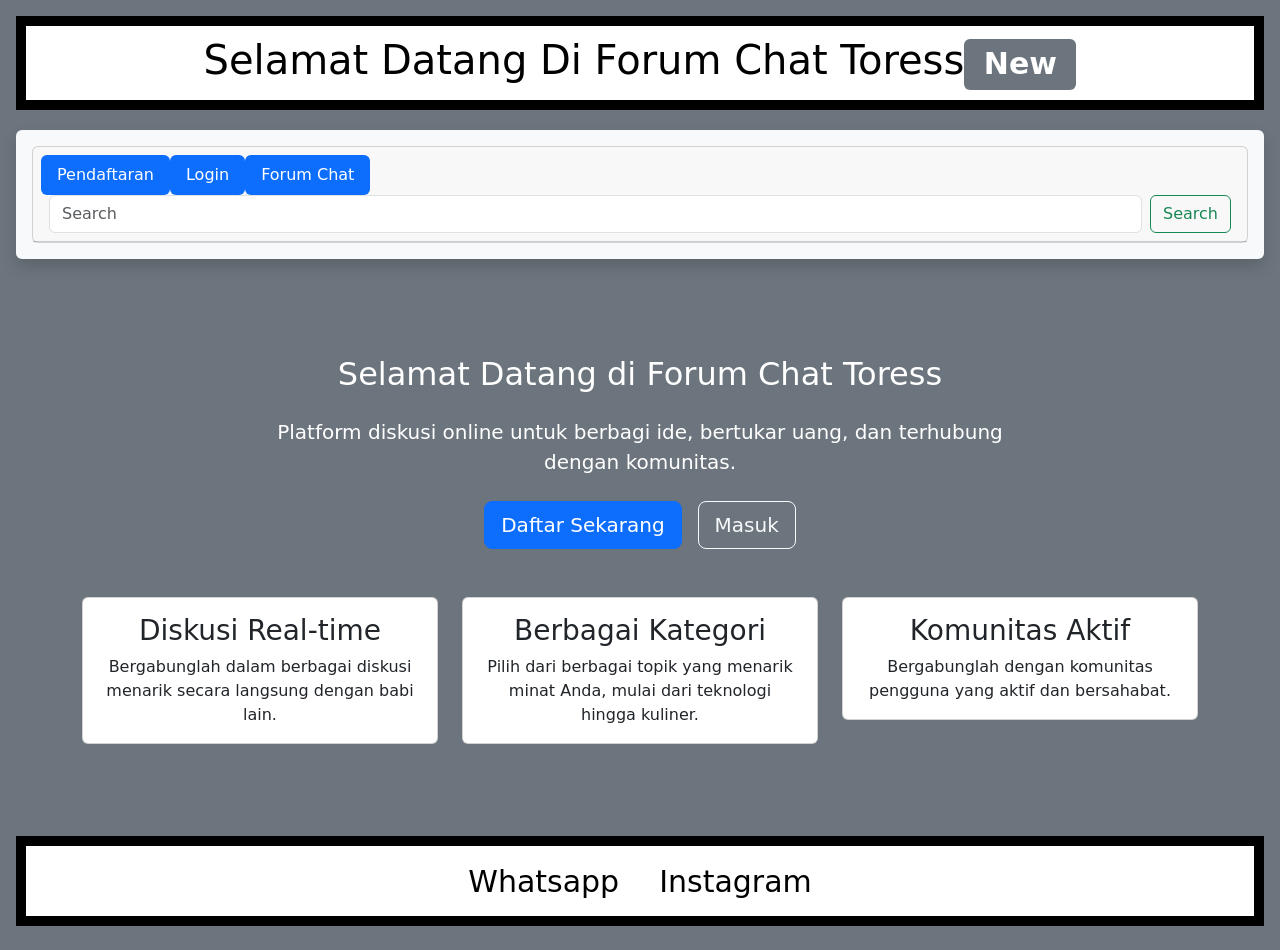
==== index.html @ a61c7634 "Add files via upload" ====
<!DOCTYPE html>
<html lang="en">
<head>
    <meta charset="UTF-8">
    <meta name="viewport" content="width=device-width, initial-scale=1.0">
    <title>Forum Chat</title>
    <link rel="stylesheet" href="style.css" />
    <link href="https://cdn.jsdelivr.net/npm/bootstrap@5.3.3/dist/css/bootstrap.min.css" rel="stylesheet"
        integrity="sha384-QWTKZyjpPEjISv5WaRU9OFeRpok6YctnYmDr5pNlyT2bRjXh0JMhjY6hW+ALEwIH" crossorigin="anonymous">
</head>

<body class="p-3 mb-2 bg-secondary text-white">
    <div>
        <!--HEADER -->
        <div>
            <h1 class="h1-footer">Selamat Datang Di Forum Chat Toress<span class="badge text-bg-secondary">New</span></h1>
        </div>
        <!-- HEADER END -->

        <!-- NAVIGATION BAR -->
        <div class="shadow p-3 mb-5 bg-body-tertiary rounded">
            <div class="card text-center">
                <div class="card-header">
                    <ul class="nav nav-pills card-header-pills">
                        <li class="nav-item">
                            <a href="register.html" class="nav-link active">Pendaftaran</a>
                        </li>
                        <li class="nav-item">
                            <a href="login.html" class="nav-link active">Login</a>
                        </li>
                        <li class="nav-item">
                            <a href="forum.html" class="nav-link active">Forum Chat</a>
                        </li>
                    </ul>
                    <form class="d-flex" role="search">
                        <input class="form-control me-2" type="search" placeholder="Search" aria-label="Search">
                        <button class="btn btn-outline-success" type="submit">Search</button>
                    </form>
                </div>
            </div>
        </div>
        <!-- NAVIGATION BAR END -->

        <!-- CONTENT -->
        <div class="div-content">
            <div class="container py-5">
                <div class="row">
                    <div class="col-md-8 offset-md-2 text-center">
                        <h2 class="mb-4">Selamat Datang di Forum Chat Toress</h2>
                        <p class="lead mb-4">Platform diskusi online untuk berbagi ide, bertukar uang, dan terhubung dengan komunitas.</p>
                        <div class="d-flex justify-content-center gap-3">
                            <a href="register.html" class="btn btn-lg btn-primary">Daftar Sekarang</a>
                            <a href="login.html" class="btn btn-lg btn-outline-light">Masuk</a>
                        </div>
                    </div>
                </div>
                <div class="row mt-5">
                    <div class="col-md-4">
                        <div class="card text-center mb-4">
                            <div class="card-body">
                                <h3 class="card-title text-dark">Diskusi Real-time</h3>
                                <p class="card-text text-dark">Bergabunglah dalam berbagai diskusi menarik secara langsung dengan babi lain.</p>
                            </div>
                        </div>
                    </div>
                    <div class="col-md-4">
                        <div class="card text-center mb-4">
                            <div class="card-body">
                                <h3 class="card-title text-dark">Berbagai Kategori</h3>
                                <p class="card-text text-dark">Pilih dari berbagai topik yang menarik minat Anda, mulai dari teknologi hingga kuliner.</p>
                            </div>
                        </div>
                    </div>
                    <div class="col-md-4">
                        <div class="card text-center mb-4">
                            <div class="card-body">
                                <h3 class="card-title text-dark">Komunitas Aktif</h3>
                                <p class="card-text text-dark">Bergabunglah dengan komunitas pengguna yang aktif dan bersahabat.</p>
                            </div>
                        </div>
                    </div>
                </div>
            </div>
        </div>
        <!-- CONTENT END -->
    
        <!-- FOOTER -->
        <div class="div-footer">
            <p class="p-footer">Whatsapp</p>
            <p class="p-footer">Instagram</p>
        </div>
        <!-- FOOTER END -->
    </div>
    <script src="script.js"></script>
</body>
</html>
---- style.css ----
*,
html {
    padding: 0;
    margin: 0;
}

body {
    font-family: 'Segoe UI', Tahoma, Geneva, Verdana, sans-serif;
}

/* Navigation Bar */
.container-navbar {
    background-color: black;
    width: 100%;
    height: 10vh;
}

.container-ul {
    display: flex;
    justify-content: center;
    align-items: center;
    height: 100px;
    list-style-type: none;
    width: 100px;
}

.container-li {
    padding: 20px;
    margin: 8px;
    font-size: 30px;
}

.container-li :hover {
    transition: .3s ease-in-out;
    transition-delay: .1s;
    border-radius: 12px;
    background-color: crimson;
}

.a-navbar {
    text-decoration: none;
    color: white;
}

/* Footer */
.div-footer {
    background-color: white;
    color: black;
    display: flex;
    height: 10vh;
    justify-content: center;
    align-items: center;
    border: solid 10px;
    border-color: black;
    margin-top: 20px;
}

.p-footer {
    margin: 20px;
    font-size: 30px;
}

/* Header */
.h1-footer {
    background-color: white;
    color: black;
    border: solid 10px;
    border-color: black;
    padding: 10px;
    text-align: center;
    margin-bottom: 20px;
}

/* Content */
.div-content {
    margin-bottom: 20px;
}

.div-p {
    font-size: 50px;
    background-color: rgb(167, 57, 57);
    color: black;
    display: flex;
    height: 70vh;
    justify-content: center;
    align-items: center;
}

/* Forum styling */
.post-container {
    max-height: 300px;
    overflow-y: auto;
    margin-bottom: 15px;
}

/* Chat styling */
.chat-container {
    display: flex;
    flex-direction: column;
    height: 400px;
}

.chat-messages {
    flex: 1;
    overflow-y: auto;
    padding: 10px;
    background-color: #f8f9fa;
    border-radius: 8px;
    margin-bottom: 10px;
}

.message {
    margin-bottom: 15px;
    padding: 10px;
    border-radius: 8px;
}

.user-message {
    background-color: #dcf8c6;
    margin-left: 20%;
}

.other-message {
    background-color: #f1f1f1;
    margin-right: 20%;
}

.system-message {
    background-color: #e6f3ff;
    text-align: center;
    font-style: italic;
}

.message-header {
    display: flex;
    justify-content: space-between;
    margin-bottom: 5px;
    font-size: 0.9em;
}

.message-content {
    word-break: break-word;
    color: #333;
}

.chat-input-container {
    padding: 10px 0;
}

.online-indicator {
    display: inline-block;
    width: 10px;
    height: 10px;
    background-color: #4CAF50;
    border-radius: 50%;
    margin-right: 10px;
}

/* Chat styling */
.chat-container {
    display: flex;
    flex-direction: column;
    height: 500px;
}

.chat-messages {
    flex: 1;
    overflow-y: auto;
    padding: 10px;
    background-color: #f8f9fa;
    border-radius: 5px;
    height: 350px;
    display: flex;
    flex-direction: column;
}

.message {
    margin-bottom: 15px;
    padding: 8px 12px;
    border-radius: 10px;
    max-width: 80%;
    word-wrap: break-word;
}

.message-header {
    display: flex;
    justify-content: space-between;
    margin-bottom: 5px;
    font-size: 0.85rem;
}

.message-content {
    line-height: 1.4;
}

.user-message {
    background-color: #0d6efd;
    color: white;
    align-self: flex-end;
    margin-left: auto;
}

.other-message {
    background-color: #e9ecef;
    color: #212529;
    align-self: flex-start;
}

.system-message {
    background-color: #ffc107;
    color: #212529;
    align-self: center;
    text-align: center;
    font-style: italic;
    max-width: 90%;
}

.online-indicator {
    display: inline-block;
    width: 10px;
    height: 10px;
    background-color: #198754;
    border-radius: 50%;
    margin-right: 10px;
}

/* Channel styling */
#channelList .list-group-item {
    cursor: pointer;
    transition: background-color 0.2s;
}

#channelList .list-group-item:hover {
    background-color: #f8f9fa;
}

.emoji-btn {
    font-size: 18px;
    padding: 2px 8px;
    margin-right: 5px;
}

.chat-input-container {
    padding: 10px 0;
}

/* Form styling */
.form-control:focus {
    border-color: #0d6efd;
    box-shadow: 0 0 0 0.25rem rgba(13, 110, 253, 0.25);
}

.btn-primary {
    background-color: #0d6efd;
}

.btn-primary:hover {
    background-color: #0b5ed7;
}

/* Login and Register Forms */
#loginForm, #registerForm {
    max-width: 400px;
    margin: 0 auto;
    padding: 20px;
    background-color: #f8f9fa;
    border-radius: 8px;
    box-shadow: 0 0 10px rgba(0, 0, 0, 0.1);
}

#loginForm input, #registerForm input {
    margin-bottom: 15px;
    padding: 10px;
    width: 100%;
    border: 1px solid #ced4da;
    border-radius: 4px;
}

#loginForm button, #registerForm button {
    width: 100%;
    padding: 10px;
    background-color: #0d6efd;
    color: white;
    border: none;
    border-radius: 4px;
    cursor: pointer;
}

#loginForm button:hover, #registerForm button:hover {
    background-color: #0b5ed7;
}

#loginForm a, #registerForm a {
    text-decoration: none;
    color: white;
    display: block;
    width: 100%;
}
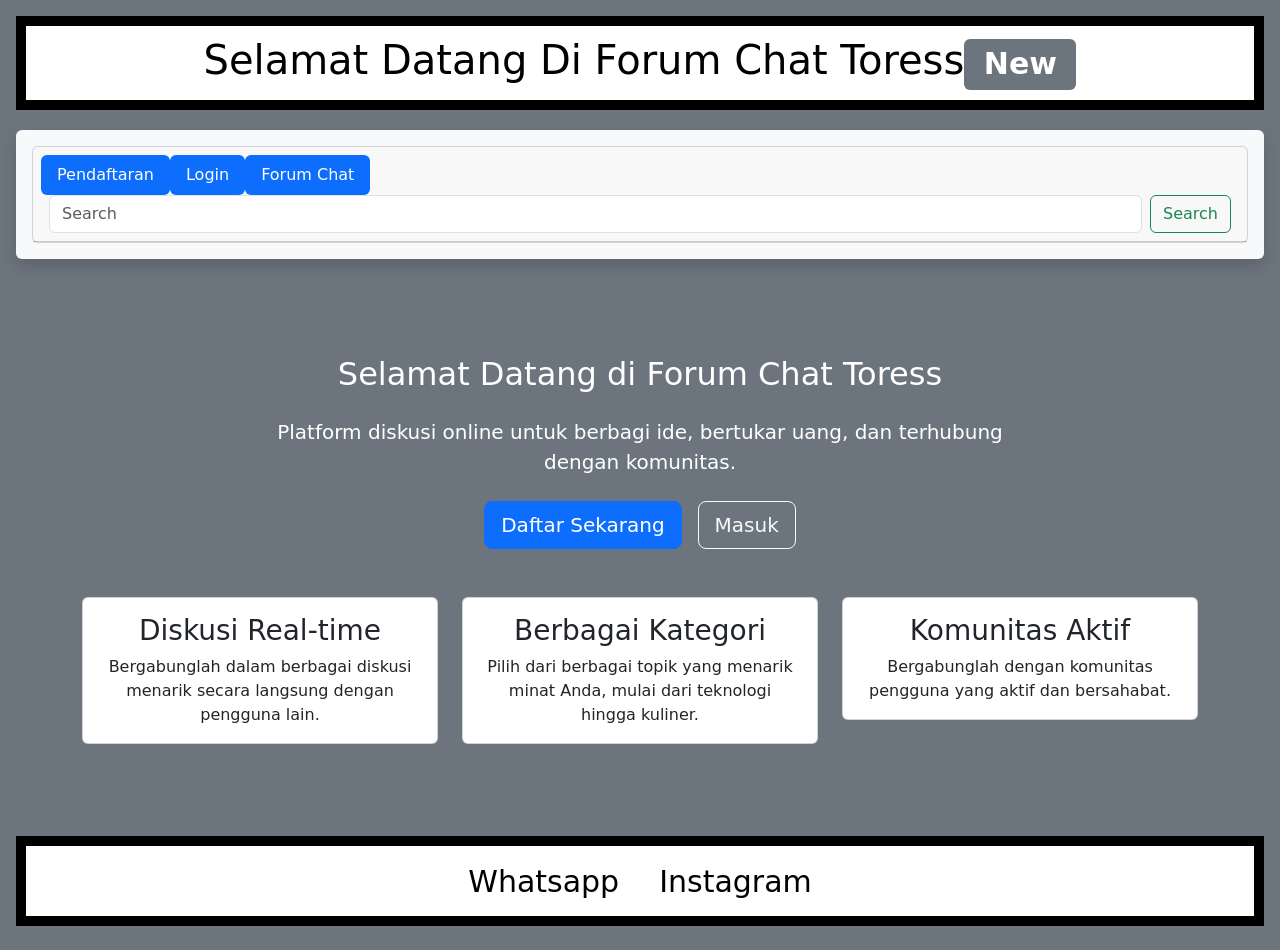
==== commit 7c091cca: "index.html" ====
--- a/index.html
+++ b/index.html
@@ -1,96 +1,96 @@
-<!DOCTYPE html>
-<html lang="en">
-<head>
-    <meta charset="UTF-8">
-    <meta name="viewport" content="width=device-width, initial-scale=1.0">
-    <title>Forum Chat</title>
-    <link rel="stylesheet" href="style.css" />
-    <link href="https://cdn.jsdelivr.net/npm/bootstrap@5.3.3/dist/css/bootstrap.min.css" rel="stylesheet"
-        integrity="sha384-QWTKZyjpPEjISv5WaRU9OFeRpok6YctnYmDr5pNlyT2bRjXh0JMhjY6hW+ALEwIH" crossorigin="anonymous">
-</head>
-
-<body class="p-3 mb-2 bg-secondary text-white">
-    <div>
-        <!--HEADER -->
-        <div>
-            <h1 class="h1-footer">Selamat Datang Di Forum Chat Toress<span class="badge text-bg-secondary">New</span></h1>
-        </div>
-        <!-- HEADER END -->
-
-        <!-- NAVIGATION BAR -->
-        <div class="shadow p-3 mb-5 bg-body-tertiary rounded">
-            <div class="card text-center">
-                <div class="card-header">
-                    <ul class="nav nav-pills card-header-pills">
-                        <li class="nav-item">
-                            <a href="register.html" class="nav-link active">Pendaftaran</a>
-                        </li>
-                        <li class="nav-item">
-                            <a href="login.html" class="nav-link active">Login</a>
-                        </li>
-                        <li class="nav-item">
-                            <a href="forum.html" class="nav-link active">Forum Chat</a>
-                        </li>
-                    </ul>
-                    <form class="d-flex" role="search">
-                        <input class="form-control me-2" type="search" placeholder="Search" aria-label="Search">
-                        <button class="btn btn-outline-success" type="submit">Search</button>
-                    </form>
-                </div>
-            </div>
-        </div>
-        <!-- NAVIGATION BAR END -->
-
-        <!-- CONTENT -->
-        <div class="div-content">
-            <div class="container py-5">
-                <div class="row">
-                    <div class="col-md-8 offset-md-2 text-center">
-                        <h2 class="mb-4">Selamat Datang di Forum Chat Toress</h2>
-                        <p class="lead mb-4">Platform diskusi online untuk berbagi ide, bertukar uang, dan terhubung dengan komunitas.</p>
-                        <div class="d-flex justify-content-center gap-3">
-                            <a href="register.html" class="btn btn-lg btn-primary">Daftar Sekarang</a>
-                            <a href="login.html" class="btn btn-lg btn-outline-light">Masuk</a>
-                        </div>
-                    </div>
-                </div>
-                <div class="row mt-5">
-                    <div class="col-md-4">
-                        <div class="card text-center mb-4">
-                            <div class="card-body">
-                                <h3 class="card-title text-dark">Diskusi Real-time</h3>
-                                <p class="card-text text-dark">Bergabunglah dalam berbagai diskusi menarik secara langsung dengan babi lain.</p>
-                            </div>
-                        </div>
-                    </div>
-                    <div class="col-md-4">
-                        <div class="card text-center mb-4">
-                            <div class="card-body">
-                                <h3 class="card-title text-dark">Berbagai Kategori</h3>
-                                <p class="card-text text-dark">Pilih dari berbagai topik yang menarik minat Anda, mulai dari teknologi hingga kuliner.</p>
-                            </div>
-                        </div>
-                    </div>
-                    <div class="col-md-4">
-                        <div class="card text-center mb-4">
-                            <div class="card-body">
-                                <h3 class="card-title text-dark">Komunitas Aktif</h3>
-                                <p class="card-text text-dark">Bergabunglah dengan komunitas pengguna yang aktif dan bersahabat.</p>
-                            </div>
-                        </div>
-                    </div>
-                </div>
-            </div>
-        </div>
-        <!-- CONTENT END -->
-    
-        <!-- FOOTER -->
-        <div class="div-footer">
-            <p class="p-footer">Whatsapp</p>
-            <p class="p-footer">Instagram</p>
-        </div>
-        <!-- FOOTER END -->
-    </div>
-    <script src="script.js"></script>
-</body>
-</html>
+<!DOCTYPE html>
+<html lang="en">
+<head>
+    <meta charset="UTF-8">
+    <meta name="viewport" content="width=device-width, initial-scale=1.0">
+    <title>Forum Chat</title>
+    <link rel="stylesheet" href="style.css" />
+    <link href="https://cdn.jsdelivr.net/npm/bootstrap@5.3.3/dist/css/bootstrap.min.css" rel="stylesheet"
+        integrity="sha384-QWTKZyjpPEjISv5WaRU9OFeRpok6YctnYmDr5pNlyT2bRjXh0JMhjY6hW+ALEwIH" crossorigin="anonymous">
+</head>
+
+<body class="p-3 mb-2 bg-secondary text-white">
+    <div>
+        <!--HEADER -->
+        <div>
+            <h1 class="h1-footer">Selamat Datang Di Forum Chat Toress<span class="badge text-bg-secondary">New</span></h1>
+        </div>
+        <!-- HEADER END -->
+
+        <!-- NAVIGATION BAR -->
+        <div class="shadow p-3 mb-5 bg-body-tertiary rounded">
+            <div class="card text-center">
+                <div class="card-header">
+                    <ul class="nav nav-pills card-header-pills">
+                        <li class="nav-item">
+                            <a href="register.html" class="nav-link active">Pendaftaran</a>
+                        </li>
+                        <li class="nav-item">
+                            <a href="login.html" class="nav-link active">Login</a>
+                        </li>
+                        <li class="nav-item">
+                            <a href="forum.html" class="nav-link active">Forum Chat</a>
+                        </li>
+                    </ul>
+                    <form class="d-flex" role="search">
+                        <input class="form-control me-2" type="search" placeholder="Search" aria-label="Search">
+                        <button class="btn btn-outline-success" type="submit">Search</button>
+                    </form>
+                </div>
+            </div>
+        </div>
+        <!-- NAVIGATION BAR END -->
+
+        <!-- CONTENT -->
+        <div class="div-content">
+            <div class="container py-5">
+                <div class="row">
+                    <div class="col-md-8 offset-md-2 text-center">
+                        <h2 class="mb-4">Selamat Datang di Forum Chat Toress</h2>
+                        <p class="lead mb-4">Platform diskusi online untuk berbagi ide, bertukar uang, dan terhubung dengan komunitas.</p>
+                        <div class="d-flex justify-content-center gap-3">
+                            <a href="register.html" class="btn btn-lg btn-primary">Daftar Sekarang</a>
+                            <a href="login.html" class="btn btn-lg btn-outline-light">Masuk</a>
+                        </div>
+                    </div>
+                </div>
+                <div class="row mt-5">
+                    <div class="col-md-4">
+                        <div class="card text-center mb-4">
+                            <div class="card-body">
+                                <h3 class="card-title text-dark">Diskusi Real-time</h3>
+                                <p class="card-text text-dark">Bergabunglah dalam berbagai diskusi menarik secara langsung dengan pengguna lain.</p>
+                            </div>
+                        </div>
+                    </div>
+                    <div class="col-md-4">
+                        <div class="card text-center mb-4">
+                            <div class="card-body">
+                                <h3 class="card-title text-dark">Berbagai Kategori</h3>
+                                <p class="card-text text-dark">Pilih dari berbagai topik yang menarik minat Anda, mulai dari teknologi hingga kuliner.</p>
+                            </div>
+                        </div>
+                    </div>
+                    <div class="col-md-4">
+                        <div class="card text-center mb-4">
+                            <div class="card-body">
+                                <h3 class="card-title text-dark">Komunitas Aktif</h3>
+                                <p class="card-text text-dark">Bergabunglah dengan komunitas pengguna yang aktif dan bersahabat.</p>
+                            </div>
+                        </div>
+                    </div>
+                </div>
+            </div>
+        </div>
+        <!-- CONTENT END -->
+    
+        <!-- FOOTER -->
+        <div class="div-footer">
+            <p class="p-footer">Whatsapp</p>
+            <p class="p-footer">Instagram</p>
+        </div>
+        <!-- FOOTER END -->
+    </div>
+    <script src="script.js"></script>
+</body>
+</html>
